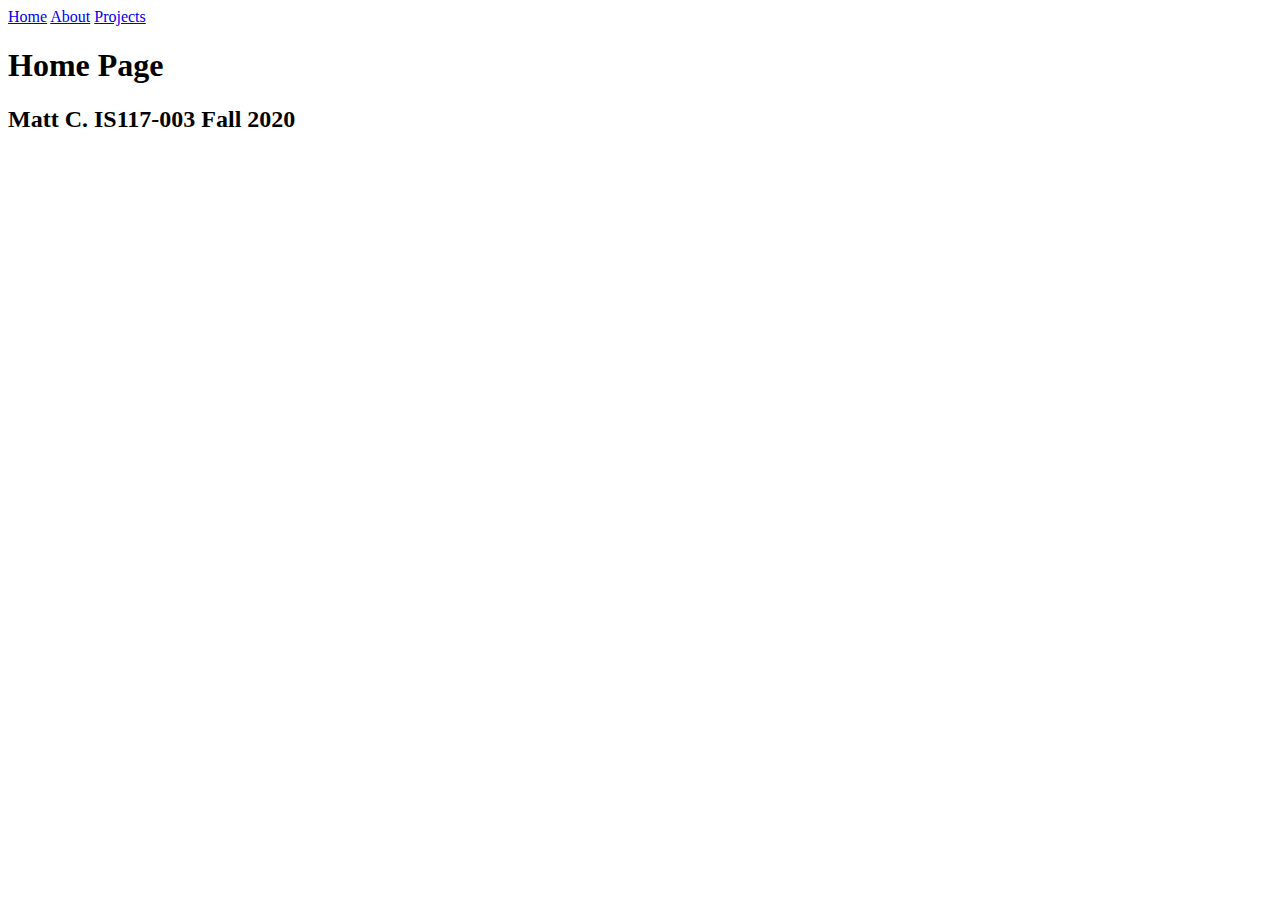
==== index.html @ 69cd09db "Task: Initial commit for HTML and CSS Introduction Homework using the previous homework, tweaked it," ====
<!DOCTYPE html>
<html lang="en">
<head>
    <meta charset="UTF-8">
    <title>Home</title>
</head>
<body>
<a href="index.html">Home</a>
<a href="about.html">About</a>
<a href="projects/index.html">Projects</a>
<h1>Home Page</h1>
<h2>Matt C. IS117-003 Fall 2020</h2>
</body>
</html>
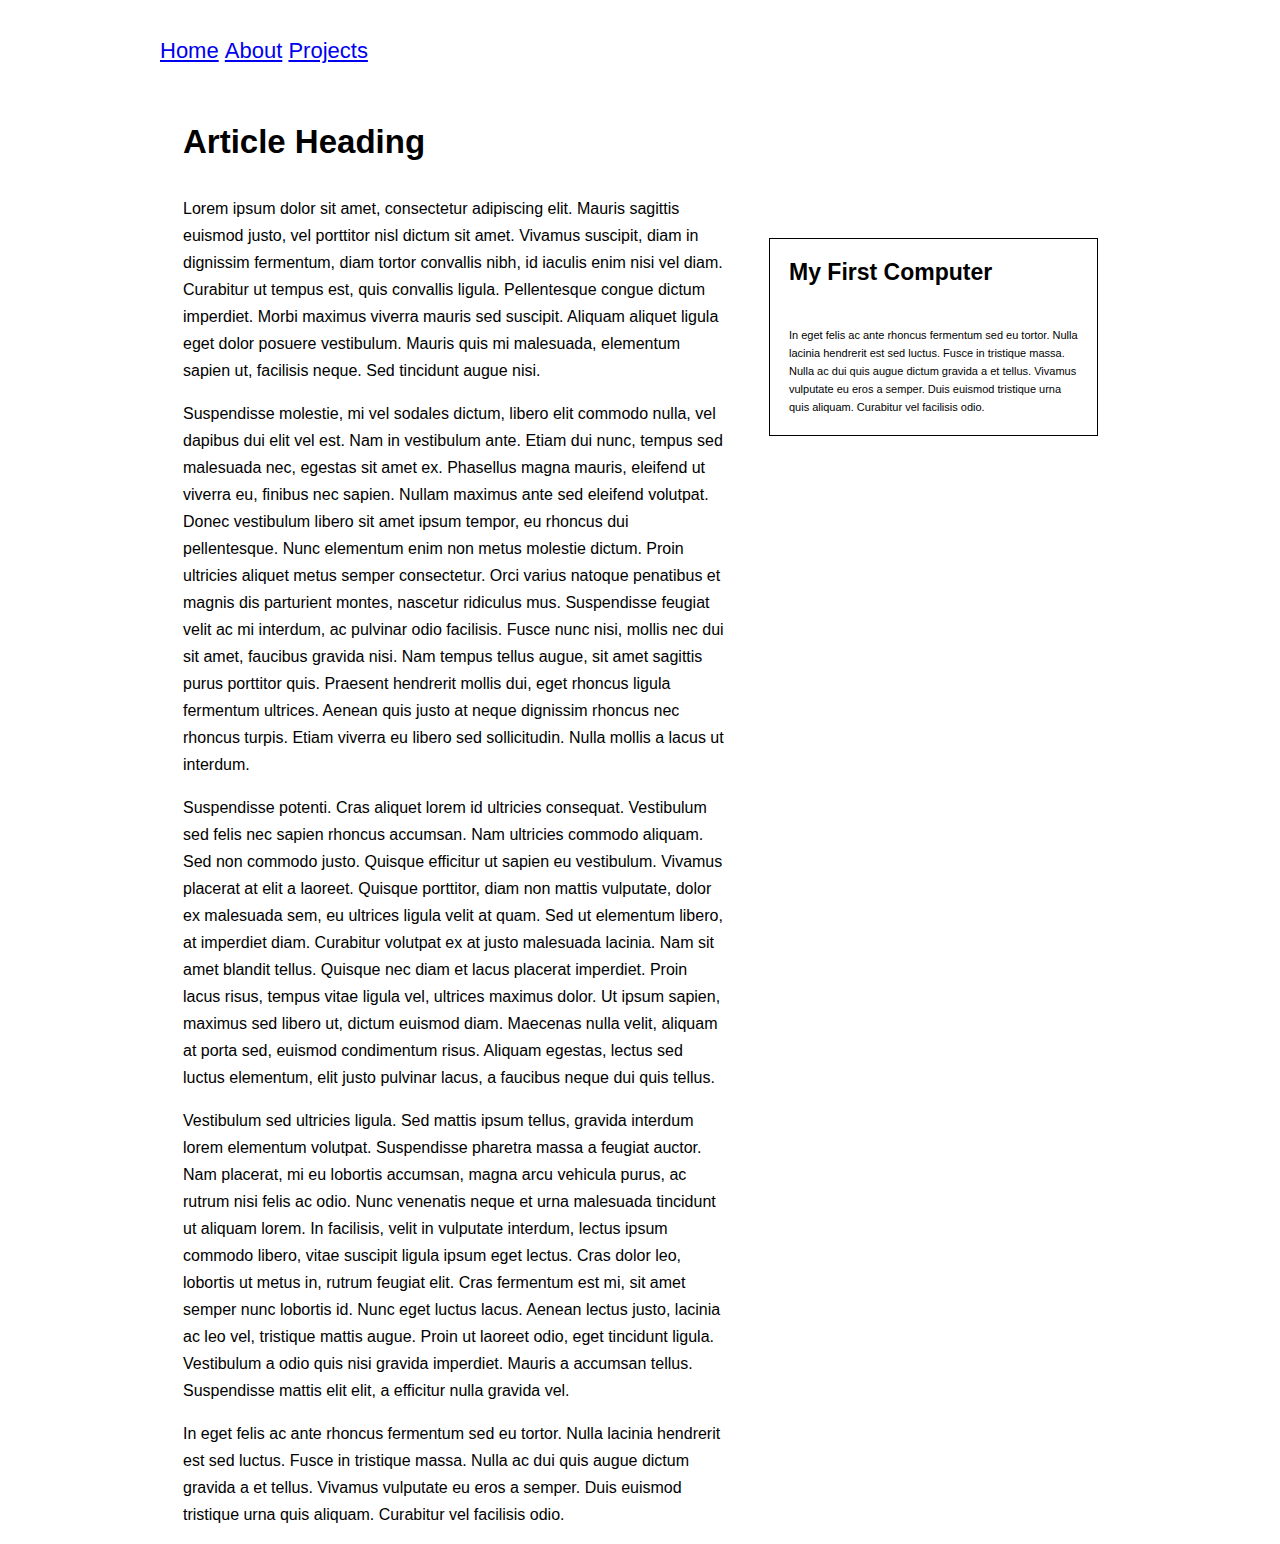
==== commit b26c5742: "Task: Updated using video lectures" ====
--- a/index.html
+++ b/index.html
@@ -2,13 +2,94 @@
 <html lang="en">
 <head>
     <meta charset="UTF-8">
-    <title>Home</title>
+    <title>Title</title>
+    <link rel="stylesheet" href="css/main.css">
 </head>
 <body>
-<a href="index.html">Home</a>
-<a href="about.html">About</a>
-<a href="projects/index.html">Projects</a>
-<h1>Home Page</h1>
-<h2>Matt C. IS117-003 Fall 2020</h2>
+
+<main id="main">
+    <menu id="primary-links">
+        <ul>
+            <li><a href="index.html">Home</a></li>
+            <li><a href="about.html">About</a></li>
+            <li><a href="projects.html">Projects</a></li>
+        </ul>
+    </menu>
+    <div id="content">
+        <h1 class="grt">Article Heading</h1>
+        <p>
+            Lorem ipsum dolor sit amet, consectetur adipiscing elit. Mauris sagittis euismod justo, vel porttitor nisl
+            dictum sit amet. Vivamus suscipit, diam in dignissim fermentum, diam tortor convallis nibh, id iaculis enim
+            nisi
+            vel diam. Curabitur ut tempus est, quis convallis ligula. Pellentesque congue dictum imperdiet. Morbi
+            maximus
+            viverra mauris sed suscipit. Aliquam aliquet ligula eget dolor posuere vestibulum. Mauris quis mi malesuada,
+            elementum sapien ut, facilisis neque. Sed tincidunt augue nisi.
+        </p>
+        <p>
+            Suspendisse molestie, mi vel sodales dictum, libero elit commodo nulla, vel dapibus dui elit vel est. Nam in
+            vestibulum ante. Etiam dui nunc, tempus sed malesuada nec, egestas sit amet ex. Phasellus magna mauris,
+            eleifend
+            ut viverra eu, finibus nec sapien. Nullam maximus ante sed eleifend volutpat. Donec vestibulum libero sit
+            amet
+            ipsum tempor, eu rhoncus dui pellentesque. Nunc elementum enim non metus molestie dictum. Proin ultricies
+            aliquet metus semper consectetur. Orci varius natoque penatibus et magnis dis parturient montes, nascetur
+            ridiculus mus. Suspendisse feugiat velit ac mi interdum, ac pulvinar odio facilisis. Fusce nunc nisi, mollis
+            nec
+            dui sit amet, faucibus gravida nisi. Nam tempus tellus augue, sit amet sagittis purus porttitor quis.
+            Praesent
+            hendrerit mollis dui, eget rhoncus ligula fermentum ultrices. Aenean quis justo at neque dignissim rhoncus
+            nec
+            rhoncus turpis. Etiam viverra eu libero sed sollicitudin. Nulla mollis a lacus ut interdum.
+        </p>
+        <p>
+            Suspendisse potenti. Cras aliquet lorem id ultricies consequat. Vestibulum sed felis nec sapien rhoncus
+            accumsan. Nam ultricies commodo aliquam. Sed non commodo justo. Quisque efficitur ut sapien eu vestibulum.
+            Vivamus placerat at elit a laoreet. Quisque porttitor, diam non mattis vulputate, dolor ex malesuada sem, eu
+            ultrices ligula velit at quam. Sed ut elementum libero, at imperdiet diam. Curabitur volutpat ex at justo
+            malesuada lacinia. Nam sit amet blandit tellus. Quisque nec diam et lacus placerat imperdiet. Proin lacus
+            risus,
+            tempus vitae ligula vel, ultrices maximus dolor. Ut ipsum sapien, maximus sed libero ut, dictum euismod
+            diam.
+            Maecenas nulla velit, aliquam at porta sed, euismod condimentum risus. Aliquam egestas, lectus sed luctus
+            elementum, elit justo pulvinar lacus, a faucibus neque dui quis tellus.
+        </p>
+        <p>
+            Vestibulum sed ultricies ligula. Sed mattis ipsum tellus, gravida interdum lorem elementum volutpat.
+            Suspendisse
+            pharetra massa a feugiat auctor. Nam placerat, mi eu lobortis accumsan, magna arcu vehicula purus, ac rutrum
+            nisi felis ac odio. Nunc venenatis neque et urna malesuada tincidunt ut aliquam lorem. In facilisis, velit
+            in
+            vulputate interdum, lectus ipsum commodo libero, vitae suscipit ligula ipsum eget lectus. Cras dolor leo,
+            lobortis ut metus in, rutrum feugiat elit. Cras fermentum est mi, sit amet semper nunc lobortis id. Nunc
+            eget
+            luctus lacus. Aenean lectus justo, lacinia ac leo vel, tristique mattis augue. Proin ut laoreet odio, eget
+            tincidunt ligula. Vestibulum a odio quis nisi gravida imperdiet. Mauris a accumsan tellus. Suspendisse
+            mattis
+            elit elit, a efficitur nulla gravida vel.
+        </p>
+        <p>
+            In eget felis ac ante rhoncus fermentum sed eu tortor. Nulla lacinia hendrerit est sed luctus. Fusce in
+            tristique massa. Nulla ac dui quis augue dictum gravida a et tellus. Vivamus vulputate eu eros a semper.
+            Duis
+            euismod tristique urna quis aliquam. Curabitur vel facilisis odio.
+        </p>
+    </div>
+    <div id="sidebar">
+        <div class="card">
+            <div class="title">
+                <h1>My First Computer</h1>
+            </div>
+            <div class="card-image">
+                <img class="image" src="images/trs-80.jpg" alt="">
+            </div>
+            <div class="body">
+                In eget felis ac ante rhoncus fermentum sed eu tortor. Nulla lacinia hendrerit est sed luctus. Fusce in
+                tristique massa. Nulla ac dui quis augue dictum gravida a et tellus. Vivamus vulputate eu eros a semper.
+                Duis euismod tristique urna quis aliquam. Curabitur vel facilisis odio.
+            </div>
+        </div>
+    </div>
+</main>
 </body>
 </html>--- a/css/main.css
+++ b/css/main.css
@@ -0,0 +1,94 @@
+body {
+    font-family: "Helvetica Neue", Helvetica, Arial, sans-serif;
+    font-size: 22px;
+    line-height: 37px;
+}
+/*
+Golden Ratio Calculation for Size
+960 / 1.618 = 593
+960 - 593 = 367
+To calculate vertical or horizontal spacing use the square root of the container
+*/
+#primary-links {
+    height: 86px;
+    line-height: 86px;
+}
+menu {
+    margin-block-start: 0;
+    margin-block-end: 0;
+    padding-inline-start: 0;
+}
+#primary-links li {
+    display: inline;
+}
+#primary-links ul {
+    padding: 0;
+    margin: 0;
+}
+#main {
+    margin-left: auto;
+    margin-right: auto;
+    width: 960px;
+}
+
+#content {
+    width: 544px;
+    padding-left: 23px;
+    padding-right: 23px;
+    float: left;
+    font-size: 16px;
+    line-height: 27px;
+}
+#sidebar {
+    width: 329px;
+    padding-top: 144px;
+    padding-left: 19px;
+    padding-right: 19px;
+    float: left;
+    font-size: 11px;
+    line-height: 18px;
+}
+#sidebar h1 {
+    font-size: 23px;
+    line-height: 36px;
+    margin-bottom: 18px;
+}
+
+#content h1 {
+    font-size: 33px;
+    line-height: 52px;
+    margin-bottom: 27px;
+}
+#footer {
+    clear: both;
+    text-align: center;
+}
+h2 {
+    font-size: 36px;
+    line-height: 57px;
+    margin-top: 60px;
+    margin-bottom: 23px;
+}
+
+h3 {
+    font-size: 28px;
+    line-height: 46px;
+    margin-top: 37px;
+    margin-bottom: 14px;
+}
+
+h4 {
+    font-size: 22px;
+    line-height: 37px;
+    font-weight: bold;
+    margin-bottom: 9px;
+}
+.card {
+    border: 1px solid black;
+    padding-left: 19px;
+    padding-right: 19px;
+    padding-bottom: 19px;
+}
+.card .image {
+    width: 289px;
+}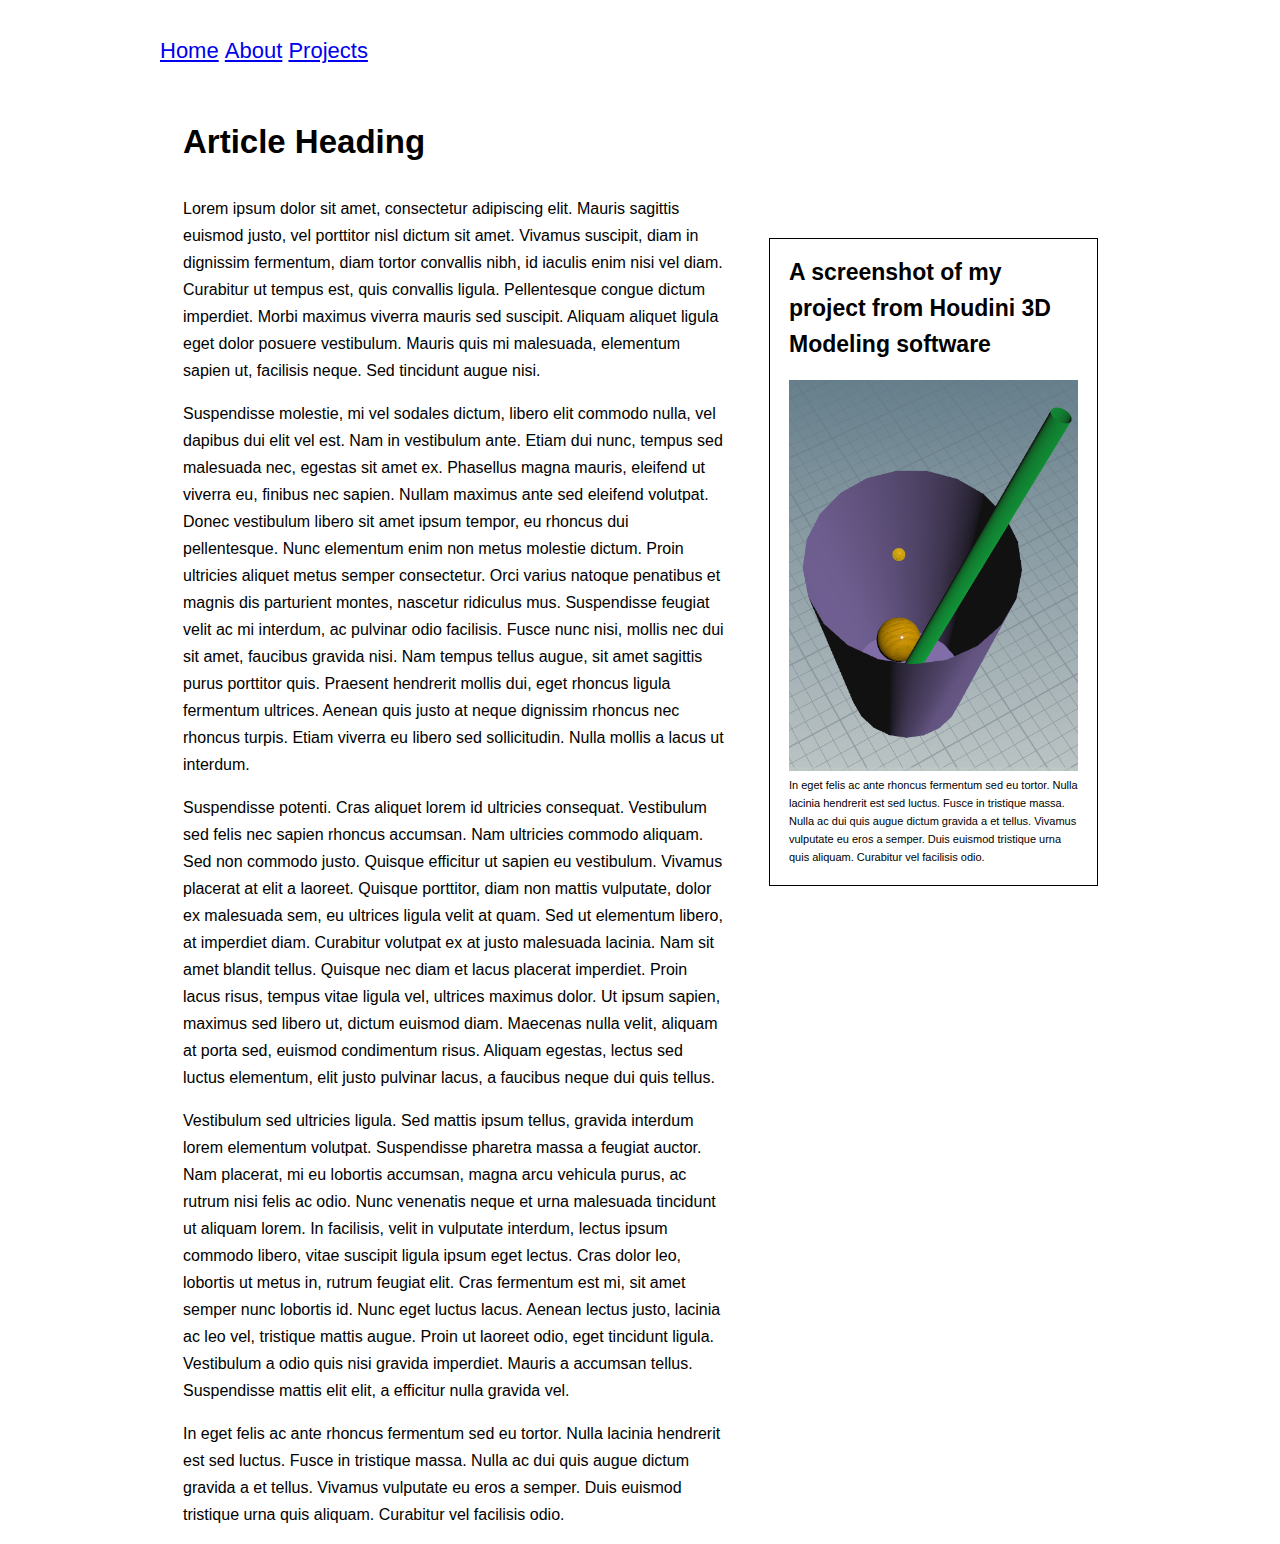
==== commit b0ec01c5: "Task: Updated image directory with a png" ====
--- a/index.html
+++ b/index.html
@@ -78,10 +78,10 @@
     <div id="sidebar">
         <div class="card">
             <div class="title">
-                <h1>My First Computer</h1>
+                <h1>A screenshot of my project from Houdini 3D Modeling software</h1>
             </div>
             <div class="card-image">
-                <img class="image" src="images/trs-80.jpg" alt="">
+                <img class="image" src="images/cup.PNG" alt="">
             </div>
             <div class="body">
                 In eget felis ac ante rhoncus fermentum sed eu tortor. Nulla lacinia hendrerit est sed luctus. Fusce in
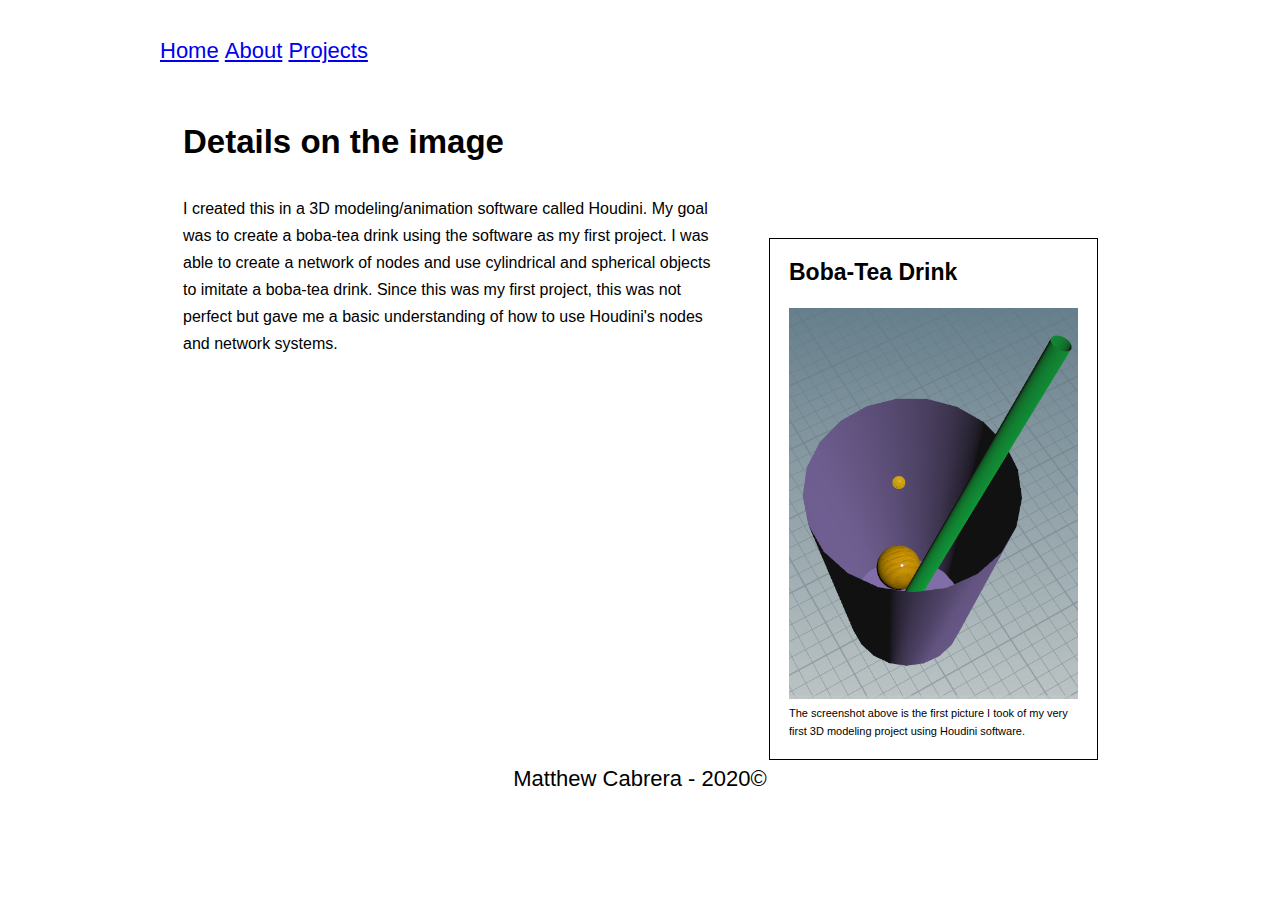
==== commit c27d094e: "Task: Updated html pages" ====
--- a/index.html
+++ b/index.html
@@ -16,80 +16,30 @@
         </ul>
     </menu>
     <div id="content">
-        <h1 class="grt">Article Heading</h1>
+        <h1 class="grt">Details on the image</h1>
         <p>
-            Lorem ipsum dolor sit amet, consectetur adipiscing elit. Mauris sagittis euismod justo, vel porttitor nisl
-            dictum sit amet. Vivamus suscipit, diam in dignissim fermentum, diam tortor convallis nibh, id iaculis enim
-            nisi
-            vel diam. Curabitur ut tempus est, quis convallis ligula. Pellentesque congue dictum imperdiet. Morbi
-            maximus
-            viverra mauris sed suscipit. Aliquam aliquet ligula eget dolor posuere vestibulum. Mauris quis mi malesuada,
-            elementum sapien ut, facilisis neque. Sed tincidunt augue nisi.
-        </p>
-        <p>
-            Suspendisse molestie, mi vel sodales dictum, libero elit commodo nulla, vel dapibus dui elit vel est. Nam in
-            vestibulum ante. Etiam dui nunc, tempus sed malesuada nec, egestas sit amet ex. Phasellus magna mauris,
-            eleifend
-            ut viverra eu, finibus nec sapien. Nullam maximus ante sed eleifend volutpat. Donec vestibulum libero sit
-            amet
-            ipsum tempor, eu rhoncus dui pellentesque. Nunc elementum enim non metus molestie dictum. Proin ultricies
-            aliquet metus semper consectetur. Orci varius natoque penatibus et magnis dis parturient montes, nascetur
-            ridiculus mus. Suspendisse feugiat velit ac mi interdum, ac pulvinar odio facilisis. Fusce nunc nisi, mollis
-            nec
-            dui sit amet, faucibus gravida nisi. Nam tempus tellus augue, sit amet sagittis purus porttitor quis.
-            Praesent
-            hendrerit mollis dui, eget rhoncus ligula fermentum ultrices. Aenean quis justo at neque dignissim rhoncus
-            nec
-            rhoncus turpis. Etiam viverra eu libero sed sollicitudin. Nulla mollis a lacus ut interdum.
-        </p>
-        <p>
-            Suspendisse potenti. Cras aliquet lorem id ultricies consequat. Vestibulum sed felis nec sapien rhoncus
-            accumsan. Nam ultricies commodo aliquam. Sed non commodo justo. Quisque efficitur ut sapien eu vestibulum.
-            Vivamus placerat at elit a laoreet. Quisque porttitor, diam non mattis vulputate, dolor ex malesuada sem, eu
-            ultrices ligula velit at quam. Sed ut elementum libero, at imperdiet diam. Curabitur volutpat ex at justo
-            malesuada lacinia. Nam sit amet blandit tellus. Quisque nec diam et lacus placerat imperdiet. Proin lacus
-            risus,
-            tempus vitae ligula vel, ultrices maximus dolor. Ut ipsum sapien, maximus sed libero ut, dictum euismod
-            diam.
-            Maecenas nulla velit, aliquam at porta sed, euismod condimentum risus. Aliquam egestas, lectus sed luctus
-            elementum, elit justo pulvinar lacus, a faucibus neque dui quis tellus.
-        </p>
-        <p>
-            Vestibulum sed ultricies ligula. Sed mattis ipsum tellus, gravida interdum lorem elementum volutpat.
-            Suspendisse
-            pharetra massa a feugiat auctor. Nam placerat, mi eu lobortis accumsan, magna arcu vehicula purus, ac rutrum
-            nisi felis ac odio. Nunc venenatis neque et urna malesuada tincidunt ut aliquam lorem. In facilisis, velit
-            in
-            vulputate interdum, lectus ipsum commodo libero, vitae suscipit ligula ipsum eget lectus. Cras dolor leo,
-            lobortis ut metus in, rutrum feugiat elit. Cras fermentum est mi, sit amet semper nunc lobortis id. Nunc
-            eget
-            luctus lacus. Aenean lectus justo, lacinia ac leo vel, tristique mattis augue. Proin ut laoreet odio, eget
-            tincidunt ligula. Vestibulum a odio quis nisi gravida imperdiet. Mauris a accumsan tellus. Suspendisse
-            mattis
-            elit elit, a efficitur nulla gravida vel.
-        </p>
-        <p>
-            In eget felis ac ante rhoncus fermentum sed eu tortor. Nulla lacinia hendrerit est sed luctus. Fusce in
-            tristique massa. Nulla ac dui quis augue dictum gravida a et tellus. Vivamus vulputate eu eros a semper.
-            Duis
-            euismod tristique urna quis aliquam. Curabitur vel facilisis odio.
+            I created this in a 3D modeling/animation software called Houdini.
+            My goal was to create a boba-tea drink using the software as my first project.
+            I was able to create a network of nodes and use cylindrical and spherical objects to imitate a boba-tea drink.
+            Since this was my first project, this was not perfect but gave me a basic understanding of how to use Houdini's nodes and network systems.
         </p>
     </div>
     <div id="sidebar">
         <div class="card">
             <div class="title">
-                <h1>A screenshot of my project from Houdini 3D Modeling software</h1>
+                <h1>Boba-Tea Drink</h1>
             </div>
             <div class="card-image">
                 <img class="image" src="images/cup.PNG" alt="">
             </div>
             <div class="body">
-                In eget felis ac ante rhoncus fermentum sed eu tortor. Nulla lacinia hendrerit est sed luctus. Fusce in
-                tristique massa. Nulla ac dui quis augue dictum gravida a et tellus. Vivamus vulputate eu eros a semper.
-                Duis euismod tristique urna quis aliquam. Curabitur vel facilisis odio.
+                The screenshot above is the first picture I took of my very first 3D modeling project using Houdini software.
             </div>
         </div>
     </div>
+    <footer id="footer">
+        Matthew Cabrera - 2020&#169;
+    </footer>
 </main>
 </body>
 </html>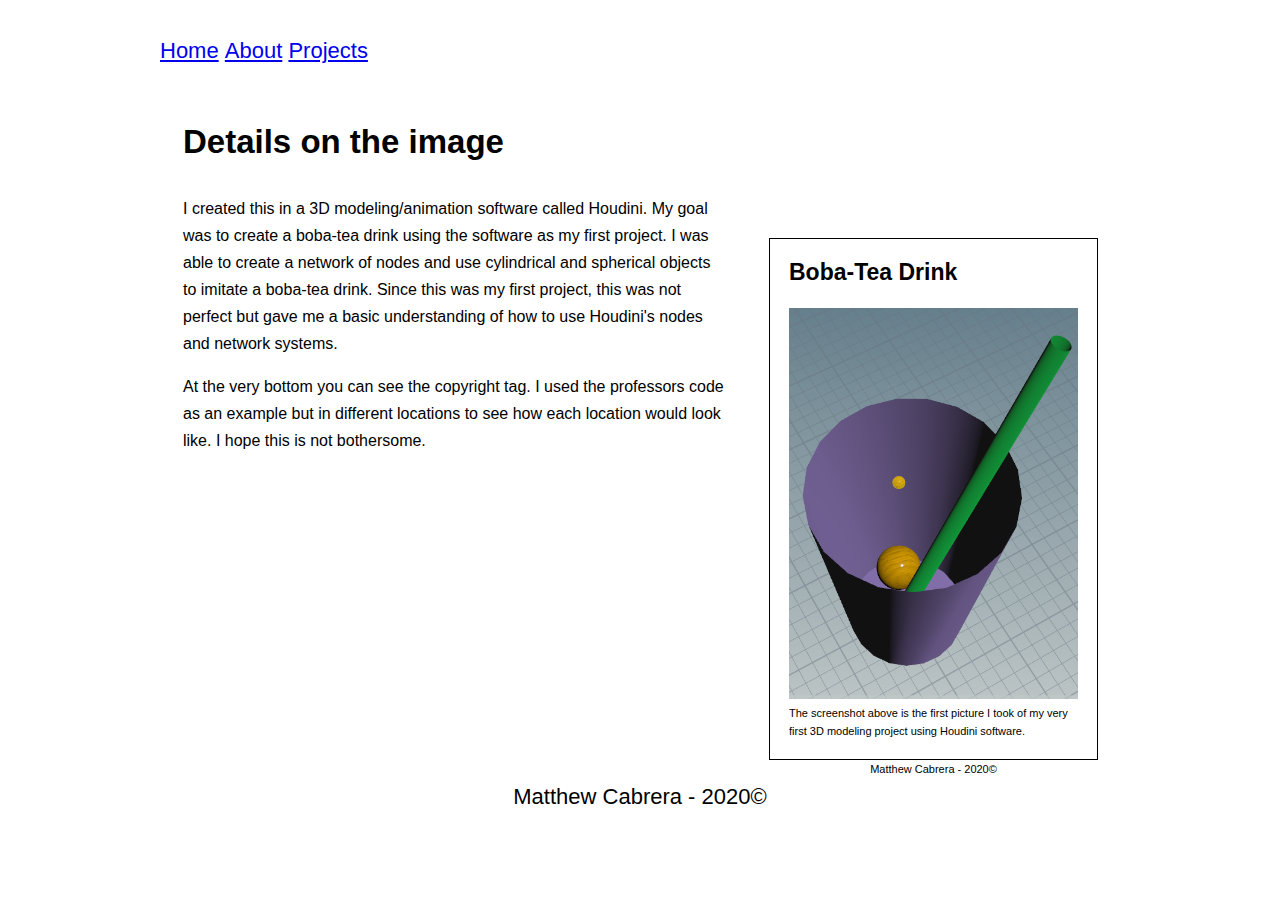
==== commit 290bd0d3: "Task: Updated html pages with different locations of my name with the copyright and paragraph tags e" ====
--- a/index.html
+++ b/index.html
@@ -23,6 +23,11 @@
             I was able to create a network of nodes and use cylindrical and spherical objects to imitate a boba-tea drink.
             Since this was my first project, this was not perfect but gave me a basic understanding of how to use Houdini's nodes and network systems.
         </p>
+        <p>
+            At the very bottom you can see the copyright tag. I used the professors code
+            as an example but in different locations to see how each location would look like.
+            I hope this is not bothersome.
+        </p>
     </div>
     <div id="sidebar">
         <div class="card">
@@ -36,6 +41,9 @@
                 The screenshot above is the first picture I took of my very first 3D modeling project using Houdini software.
             </div>
         </div>
+        <footer id="footer">
+            Matthew Cabrera - 2020&#169;
+        </footer>
     </div>
     <footer id="footer">
         Matthew Cabrera - 2020&#169;
